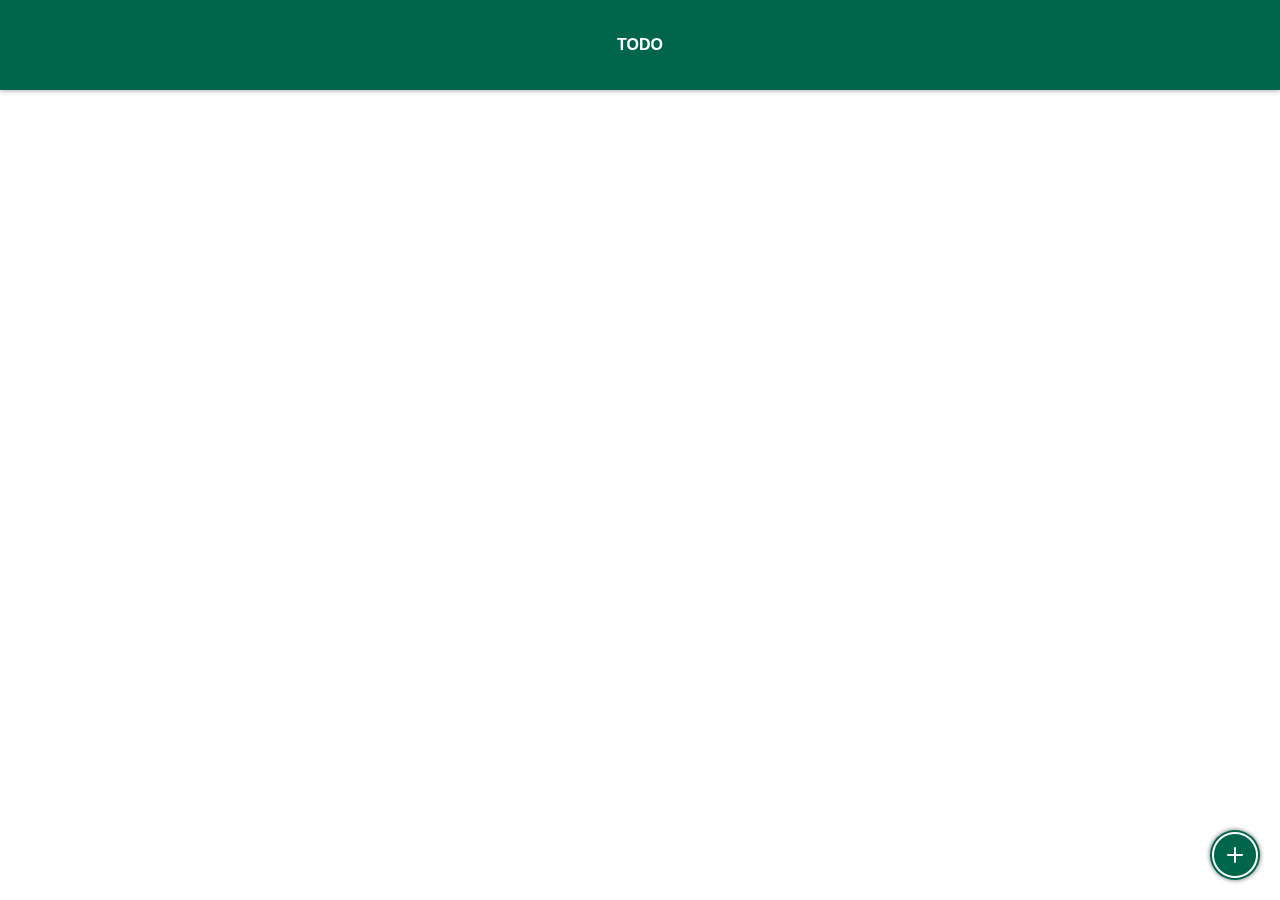
==== index.html @ f115f63b "first step" ====
<!DOCTYPE html>
<html lang="en">
  <head>
    <meta charset="UTF-8" />
    <meta name="viewport" content="width=device-width, initial-scale=1.0" />
    <title>TODO</title>
    <link rel="stylesheet" href="style.css" />
  </head>
  <body>
    <div class="app-bar">TODO</div>
    <!-- <div class="overlay hide"></div> -->

    <div style="height: 10%"></div>
    <iframe frameborder="0" width="100%" height="100%" id="show-todo-frame">
      <div class="show-todo-container"></div>
    </iframe>

    <div class="add-note-button">
      <img src="images/add.png" alt="add Note" />
    </div>

    <div class="add-todo-form hide">
      <h2>Add TODO</h2>
      <input
        type="text"
        class="todo-title form-controller"
        placeholder="Title"
      />
      <textarea
        class="todo-description"
        name="description"
        id=""
        cols="30"
        rows="10"
        placeholder="write description"
        draggable="disable"
      ></textarea>
      <div class="add-todo-form-button">ADD</div>

      <div class="add-todo-close-button">
        <img src="images/close.png" alt="" srcset="" />
      </div>
    </div>

    <div class="custom-toast">
      <img src="images/info.png" alt="" srcset="" />

      <p>This is Custom Tost</p>
    </div>
    <script src="script.js"></script>
  </body>
</html>
---- style.css ----
* {
  margin: 0;
  padding: 0;
  box-sizing: border-box;
  overflow-x: hidden;
}
body {
  display: flex;
  flex-direction: column;
  position: relative;
  height: 100vh;
}

.app-bar {
  width: 100vw;
  height: 10vh;
  position: fixed;
  background-color: #00664b;
  color: #fff;
  font-family: sans-serif;
  display: flex;
  align-items: center;
  justify-content: center;
  font-weight: 700;
  box-shadow: 0px 1px 5px rgba(0, 0, 0, 0.3);
}
.show-todo-container {
  padding: 20px;
  margin: 20px;
  background-color: #00664b;
  border-radius: 10px;
  font-family: sans-serif;
  margin-bottom: 5px;
  box-shadow: 1px 1px 5px rgba(0, 0, 0, 0.1);
}

h2 {
  font-weight: 600;
  font-size: 20px;
  margin-bottom: 10px;
  color: #fff;
}

.show-todo-container p {
  font-weight: 500;
  font-size: 16px;
  margin-bottom: 10px;
  color: #fff;
}

.buttons-container {
  margin-top: 20px;
  display: flex;
  justify-content: space-between;
}
.btn {
  width: 20px;
  height: 20px;
  cursor: pointer;
  filter: brightness(50);
}

.btn:active {
  transform: scale(0.9);
}

.add-note-button {
  position: absolute;
  bottom: 20px;
  right: 20px;
  height: 50px;
  width: 50px;
  background-color: #00664b;
  display: flex;
  align-items: center;
  justify-content: center;
  border-radius: 100%;
  box-shadow: 1px 1px 4px rgba(0, 0, 0, 0.3), -1px -1px 4px rgba(0, 0, 0, 0.3);
  cursor: pointer;
}
.add-note-button:active {
  transform: scale(0.9);
}
.add-note-button img {
  width: 60px;
  width: 60px;
  filter: brightness(40);
}

.add-todo-form {
  position: absolute;
  width: 300px;
  height: 70%;
  top: 50%;
  left: 50%;
  transform: translateY(-50%) translateX(-50%);
  background-color: #fff;
  border-radius: 10px;
  box-shadow: 1px 1px 10px rgba(0, 0, 0, 0.1), -1px -1px 10px rgba(0, 0, 0, 0.1);
  font-family: sans-serif;
  padding: 25px;
  display: flex;
  flex-direction: column;
  align-items: center;
}

.add-todo-form h2 {
  text-transform: uppercase;
  text-shadow: 1px 1px 10px rgba(0, 0, 0, 0.1),
    -1px -1px 10px rgba(0, 0, 0, 0.1);
}

.add-todo-form input,
textarea {
  width: 100%;
  margin: 10px 0px;
  padding: 15px;
  border-radius: 10px;
  border: 1px solid #00664b;
  resize: none;
}

.add-todo-form input:focus,
textarea:focus {
  outline: 1px solid #00664b;
}

.add-todo-form-button {
  background-color: #00664b;
  width: 100%;
  padding: 10px 15px;
  border-radius: 10px;
  color: #fff;
  display: flex;
  justify-content: center;
  cursor: pointer;
  box-shadow: 1px 1px 10px rgba(0, 0, 0, 0.1);
}
.add-todo-form-button:hover {
  background-color: #007254;
}
.add-todo-form-button:active {
  transform: scale(0.99);
}
.add-todo-close-button {
  width: 20px;
  height: 20px;
  position: absolute;
  top: 15px;
  right: 15px;
  filter: brightness(-10);
  cursor: pointer;
}

.add-todo-close-button img {
  width: 20px;
  height: 20px;
}
.add-todo-close-button:hover {
  animation: add-todo-close-button-rotate 0.5s ease-in-out;
}

@keyframes add-todo-close-button-rotate {
  0% {
    transform: rotate(0deg);
  }

  100% {
    transform: rotate(180deg);
  }
}

.custom-toast {
  width: 600px;
  height: 100px;
  position: absolute;
  background-color: #71ff7d;
  border-radius: 10px;
  margin: 20px;
  padding: 20px;
  top: -120px;
  left: 50%;
  transform: translateX(-50%);
  z-index: 10;
  font-family: sans-serif;
  font-size: 20px;
  display: flex;
  justify-content: start;
  align-items: center;
  transition: top 0.5s ease-out;
  color: #fff;
}
.custom-toast img {
  width: 50px;
  height: 50px;
  margin-right: 20px;
  filter: brightness(20);
}
.overlay {
  width: 100vw;
  height: 100vw;
  background-color: rgba(0, 0, 0, 0.7);
  position: absolute;
  z-index: 1;
  overflow: hidden;
}
.hide {
  display: none;
}
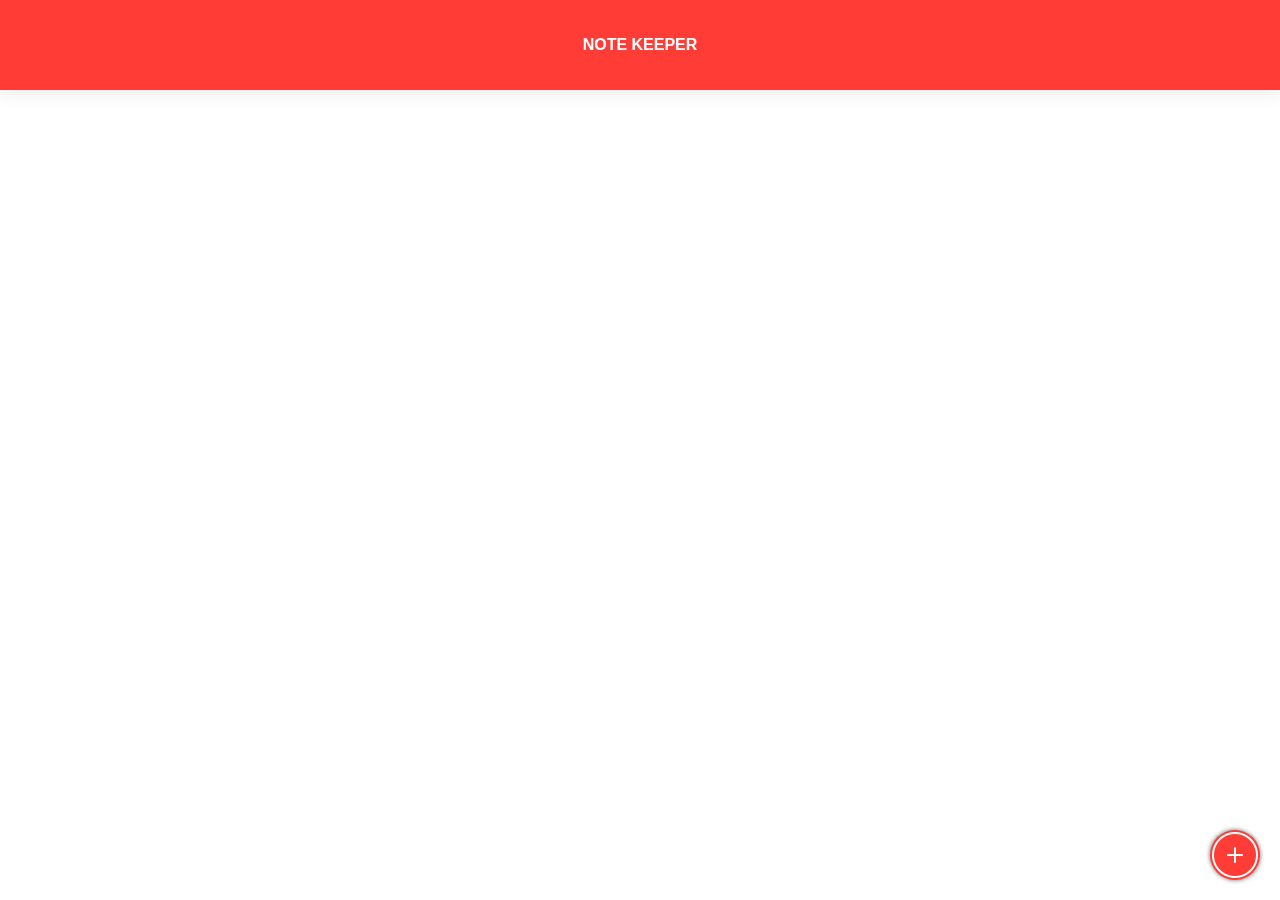
==== commit 9bd342b9: "Completing of CRUD operation and done the ui part also" ====
--- a/index.html
+++ b/index.html
@@ -3,24 +3,21 @@
   <head>
     <meta charset="UTF-8" />
     <meta name="viewport" content="width=device-width, initial-scale=1.0" />
-    <title>TODO</title>
+    <title>NOTE</title>
     <link rel="stylesheet" href="style.css" />
   </head>
   <body>
-    <div class="app-bar">TODO</div>
-    <!-- <div class="overlay hide"></div> -->
-
+    <div class="app-bar">NOTE KEEPER</div>
+    <div class="overlay hide"></div>
     <div style="height: 10%"></div>
-    <iframe frameborder="0" width="100%" height="100%" id="show-todo-frame">
-      <div class="show-todo-container"></div>
-    </iframe>
+    <div class="container"></div>
 
     <div class="add-note-button">
       <img src="images/add.png" alt="add Note" />
     </div>
 
     <div class="add-todo-form hide">
-      <h2>Add TODO</h2>
+      <h2>Add NOTE</h2>
       <input
         type="text"
         class="todo-title form-controller"
@@ -37,9 +34,26 @@
       ></textarea>
       <div class="add-todo-form-button">ADD</div>
 
-      <div class="add-todo-close-button">
-        <img src="images/close.png" alt="" srcset="" />
+        <img src="images/close.png" alt="" srcset="" class="add-todo-close-button"/>
       </div>
+    </div>
+
+    <div class="update-todo-form hide">
+      <h2>Update Note</h2>
+      <input type="text" class="update-note-title" placeholder="Title" />
+      <textarea
+        class="update-note-description"
+        name="description"
+        id=""
+        cols="30"
+        rows="10"
+        placeholder="write description"
+        draggable="disable"
+      ></textarea>
+      <div class="update-todo-form-button">Update</div>
+
+      <img src="images/close.png" alt="" srcset="" class="update-note-close-button"/>
+
     </div>
 
     <div class="custom-toast">
@@ -47,6 +61,25 @@
 
       <p>This is Custom Tost</p>
     </div>
+    <div class="delete-confirmation-dialog hide">
+      <h2>Confirmation</h2>
+      <p>Are you sure to delete</p>
+      <div class="confirmation-buttons">
+        <div class="conform-button yes">Yes</div>
+        <div class="conform-button no">No</div>
+      </div>
+    </div>
+
+    <div class="view-note-container hide">
+      <h2>Title here</h2>
+      <hr>
+      <p>Description here</p>
+
+
+      <img src="images/close.png" alt="" srcset="" class="view-note-close-button"/>
+
+
+    </div>
     <script src="script.js"></script>
   </body>
 </html>
--- a/style.css
+++ b/style.css
@@ -9,43 +9,45 @@
   flex-direction: column;
   position: relative;
   height: 100vh;
+  overflow: hidden;
 }
 
 .app-bar {
   width: 100vw;
   height: 10vh;
   position: fixed;
-  background-color: #00664b;
+  background-color: #ff3c36;
   color: #fff;
   font-family: sans-serif;
   display: flex;
   align-items: center;
   justify-content: center;
   font-weight: 700;
-  box-shadow: 0px 1px 5px rgba(0, 0, 0, 0.3);
+  box-shadow: 0px 1px 20px rgba(0, 0, 0, 0.1);
 }
 .show-todo-container {
   padding: 20px;
   margin: 20px;
-  background-color: #00664b;
+
+  background-color: #fff;
   border-radius: 10px;
   font-family: sans-serif;
   margin-bottom: 5px;
-  box-shadow: 1px 1px 5px rgba(0, 0, 0, 0.1);
-}
-
-h2 {
+  box-shadow: 1px 1px 20px rgba(0, 0, 0, 0.3);
+}
+
+.show-todo-container h2 {
   font-weight: 600;
   font-size: 20px;
   margin-bottom: 10px;
-  color: #fff;
+  color: #ff3c36;
 }
 
 .show-todo-container p {
   font-weight: 500;
   font-size: 16px;
   margin-bottom: 10px;
-  color: #fff;
+  color: #000;
 }
 
 .buttons-container {
@@ -54,10 +56,10 @@
   justify-content: space-between;
 }
 .btn {
-  width: 20px;
-  height: 20px;
-  cursor: pointer;
-  filter: brightness(50);
+  width: 25px;
+  height: 25px;
+  cursor: pointer;
+  filter: brightness(-20);
 }
 
 .btn:active {
@@ -70,7 +72,7 @@
   right: 20px;
   height: 50px;
   width: 50px;
-  background-color: #00664b;
+  background-color: #ff3c36;
   display: flex;
   align-items: center;
   justify-content: center;
@@ -87,46 +89,54 @@
   filter: brightness(40);
 }
 
-.add-todo-form {
+.add-todo-form,
+.update-todo-form {
   position: absolute;
   width: 300px;
-  height: 70%;
+  height: 500;
   top: 50%;
   left: 50%;
   transform: translateY(-50%) translateX(-50%);
   background-color: #fff;
   border-radius: 10px;
-  box-shadow: 1px 1px 10px rgba(0, 0, 0, 0.1), -1px -1px 10px rgba(0, 0, 0, 0.1);
+  box-shadow: 1px 1px 20px rgba(0, 0, 0, 0.1), -1px -1px 10px rgba(0, 0, 0, 0.1);
   font-family: sans-serif;
   padding: 25px;
   display: flex;
   flex-direction: column;
   align-items: center;
-}
-
-.add-todo-form h2 {
+  z-index: 10;
+}
+
+.add-todo-form h2,
+.update-todo-form h2 {
   text-transform: uppercase;
   text-shadow: 1px 1px 10px rgba(0, 0, 0, 0.1),
     -1px -1px 10px rgba(0, 0, 0, 0.1);
 }
 
 .add-todo-form input,
+textarea,
+.update-todo-form input,
 textarea {
   width: 100%;
   margin: 10px 0px;
   padding: 15px;
   border-radius: 10px;
-  border: 1px solid #00664b;
+  border: 1px solid #ff3c36;
   resize: none;
 }
 
 .add-todo-form input:focus,
+textarea:focus,
+.update-todo-form input:focus,
 textarea:focus {
-  outline: 1px solid #00664b;
-}
-
-.add-todo-form-button {
-  background-color: #00664b;
+  outline: 1px solid #ff3c36;
+}
+
+.add-todo-form-button,
+.update-todo-form-button {
+  background-color: #ff3c36;
   width: 100%;
   padding: 10px 15px;
   border-radius: 10px;
@@ -134,15 +144,19 @@
   display: flex;
   justify-content: center;
   cursor: pointer;
-  box-shadow: 1px 1px 10px rgba(0, 0, 0, 0.1);
-}
-.add-todo-form-button:hover {
-  background-color: #007254;
-}
-.add-todo-form-button:active {
+  box-shadow: 1px 1px 20px rgba(0, 0, 0, 0.1);
+}
+.add-todo-form-button:hover,
+.update-todo-form-button:hover {
+  background-color: #bd1a1a;
+}
+.add-todo-form-button:active,
+.update-todo-form-button:active {
   transform: scale(0.99);
 }
-.add-todo-close-button {
+.add-todo-close-button,
+.update-note-close-button,
+.view-note-close-button {
   width: 20px;
   height: 20px;
   position: absolute;
@@ -152,11 +166,9 @@
   cursor: pointer;
 }
 
-.add-todo-close-button img {
-  width: 20px;
-  height: 20px;
-}
-.add-todo-close-button:hover {
+.add-todo-close-button:hover,
+.update-note-close-button:hover,
+.view-note-close-button:hover {
   animation: add-todo-close-button-rotate 0.5s ease-in-out;
 }
 
@@ -171,10 +183,10 @@
 }
 
 .custom-toast {
-  width: 600px;
-  height: 100px;
-  position: absolute;
-  background-color: #71ff7d;
+  width: 350px;
+  height: 75px;
+  position: absolute;
+  background-color: #51fc5f;
   border-radius: 10px;
   margin: 20px;
   padding: 20px;
@@ -191,8 +203,8 @@
   color: #fff;
 }
 .custom-toast img {
-  width: 50px;
-  height: 50px;
+  width: 30px;
+  height: 30px;
   margin-right: 20px;
   filter: brightness(20);
 }
@@ -204,6 +216,90 @@
   z-index: 1;
   overflow: hidden;
 }
+
+.delete-confirmation-dialog {
+  width: 400px;
+  height: 180px;
+  background-color: #fff;
+  border-radius: 10px;
+  font-family: sans-serif;
+  position: absolute;
+  top: 50%;
+  left: 50%;
+  transform: translateX(-50%) translateY(-50%);
+  padding: 20px;
+  display: flex;
+  flex-direction: column;
+  box-shadow: 1px 1px 20px rgba(0, 0, 0, 0.3);
+  align-items: center;
+  justify-content: center;
+  transform: all 0.2s linear;
+  z-index: 10;
+}
+
+.delete-confirmation-dialog h2 {
+  font-size: 20px;
+  margin-bottom: 10px;
+}
+.delete-confirmation-dialog p {
+  font-size: 16px;
+  margin-bottom: 10px;
+}
+.confirmation-buttons {
+  display: flex;
+  justify-content: space-between;
+}
+
+.conform-button {
+  display: block;
+  box-shadow: 1px 1px 5px rgba(0, 0, 0, 0.3);
+  margin: 10px;
+  padding: 5px 30px;
+  border-radius: 10px;
+  cursor: pointer;
+  color: #fff;
+  font-weight: bold;
+}
+
+.conform-button:active {
+  transform: scale(0.9);
+}
+.yes {
+  background-color: #ff3c36;
+}
+.no {
+  background-color: #36ff51;
+  color: #000;
+}
 .hide {
   display: none;
 }
+
+.view-note-container {
+  width: 500px;
+  height: 300px;
+  position: absolute;
+  background-color: #fff;
+  top: 50%;
+  left: 50%;
+  padding: 20px;
+  border-radius: 10px;
+  font-family: sans-serif;
+  transform: translateX(-50%) translateY(-50%);
+  box-shadow: 1px 1px 20px rgba(0, 0, 0, 0.3);
+  z-index: 10;
+}
+.view-note-container h2 {
+  font-weight: 600;
+  font-size: 20px;
+  margin-bottom: 5px;
+  color: #ff3c36;
+}
+
+.view-note-container p {
+  font-weight: 500;
+  font-size: 16px;
+  margin-top: 10px;
+  margin-bottom: 10px;
+  color: #000;
+}
